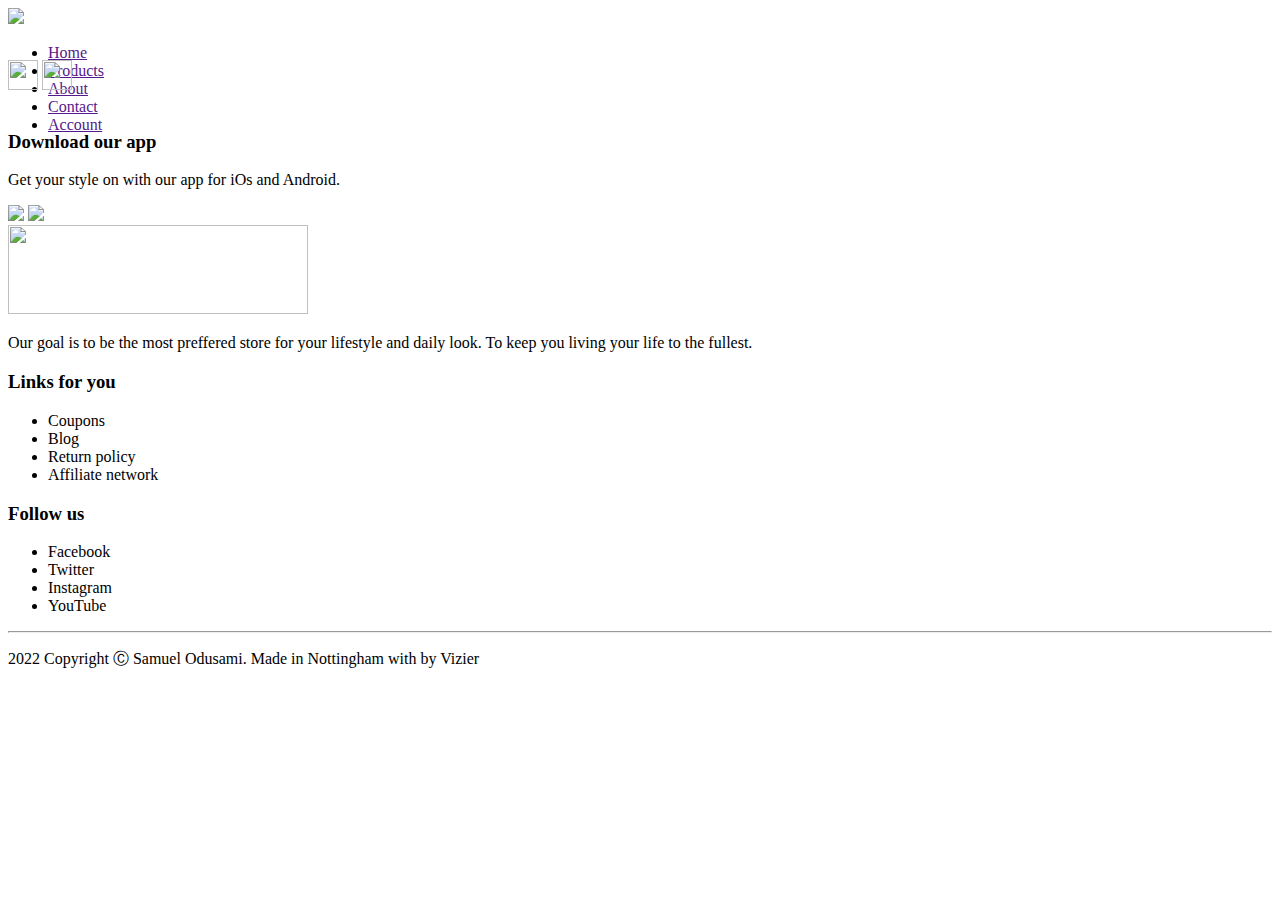
==== account.html @ 5e17d558 "changed the homepage image and added acount page and css" ====
<!DOCTYPE html>
<html lang="en">
<head>
    <meta charset="UTF-8">
    <meta name="viewport" content="width=device=width" initial-scale="1.0">
    <meta http-equiv="X-UA-Compatible" content="IE=edge">
    <meta name="viewport" content="width=device-width, initial-scale=1.0">
    <title>All Products - Tilapia </title>
    <link rel="stylesheet" href="../eCommerce website/CSS/style.css">
    <link rel="preconnect" href="https://fonts.googleapis.com">
<link rel="preconnect" href="https://fonts.gstatic.com" crossorigin>
<link href="https://fonts.googleapis.com/css2?family=Abel&display=swap" rel="stylesheet">
<link href="https://cdn.lineicons.com/3.0/lineicons.css" rel="stylesheet">
<link rel="stylesheet" href="https://fonts.googleapis.com/css2?family=Material+Symbols+Outlined:opsz,wght,FILL,GRAD@48,400,0,0" />
<script src="https://kit.fontawesome.com/a1cb300b81.js" crossorigin="anonymous"></script>
</head>
<body>

<!----header-->
<div class="container">
<div class="navbar">
<div class="logo">
<img src="../eCommerce website/Images/logo-main.png" width="125px">

</div>
<nav>
<ul id="MenuItems">
<li><a href="">Home</a></li>
<li><a href="">Products</a></li>
<li><a href="">About</a></li>
<li><a href="">Contact</a></li>
<li><a href="">Account</a></li>

</ul>

</nav>

<img src="../eCommerce website/Images/cart.png" width="30px" height="30px">
<img src="../eCommerce website/Images/menu.png" class="menu-icon" onclick="menutoggle()"
width="30px" height="30px">
</div>
</div>

<!--------Account Page-------->

<div class="account-page">

    <div class="container">
<div class="row">
<div class="col-2">
    <img src="../eCommerce website/Images/style.png" alt="" width="100%">
</div>

<div class="col-2">
    <div class="form-container">

    </div>
</div>

</div>

    </div>

</div>





<!--------Footer-------->

<div class="footer">
    <div class="container">
        <div class="row">
            <div class="footer-col-1">
                <h3>Download our app</h3>
                <p>Get your style on with our app for iOs and Android.</p>
            <div class="app-logo">
                <img src="../eCommerce website/Images/play-store.png">
                <img src="../eCommerce website/Images/app-store.png">
            </div>
            </div>
            <div class="footer-col-2">
            <img src="../eCommerce website/Images/logo22.png" width="300px" height="89px">
                <p>Our goal is to be the most preffered store for your lifestyle and daily look. To keep you living your life to the fullest.</p>
            </div>
            <div class="footer-col-3">
                <h3>Links for you</h3>
                <ul>
                    <li>Coupons</li>
                    <li>Blog</li>
                    <li>Return policy</li>
                    <li>Affiliate network</li>


                </ul>
            </div>

            <div class="footer-col-4">
                <h3>Follow us</h3>
                <ul>
                    <li>Facebook</li>
                    <li>Twitter</li>
                    <li>Instagram</li>
                    <li>YouTube</li>


                </ul>
            </div>

        </div>
        <hr>
        <p class="copyright">2022 Copyright Ⓒ Samuel Odusami. Made in Nottingham with <i class="fa-solid fa-heart"></i> by Vizier</p>
    </div>
</div>


<!-------------javascript for Menue Toggle-------------->

<script>

var MenuItems = document.getElementById("MenuItems");

MenuItems.style.maxHeight = "0px";

function menutoggle(){
    if(MenuItems.style.maxHeight == "0px")
    {
        MenuItems.style.maxHeight = "200px";
    }
    else
    {
        MenuItems.style.maxHeight = "0px";
    }
}



</script>

</body>
</html>
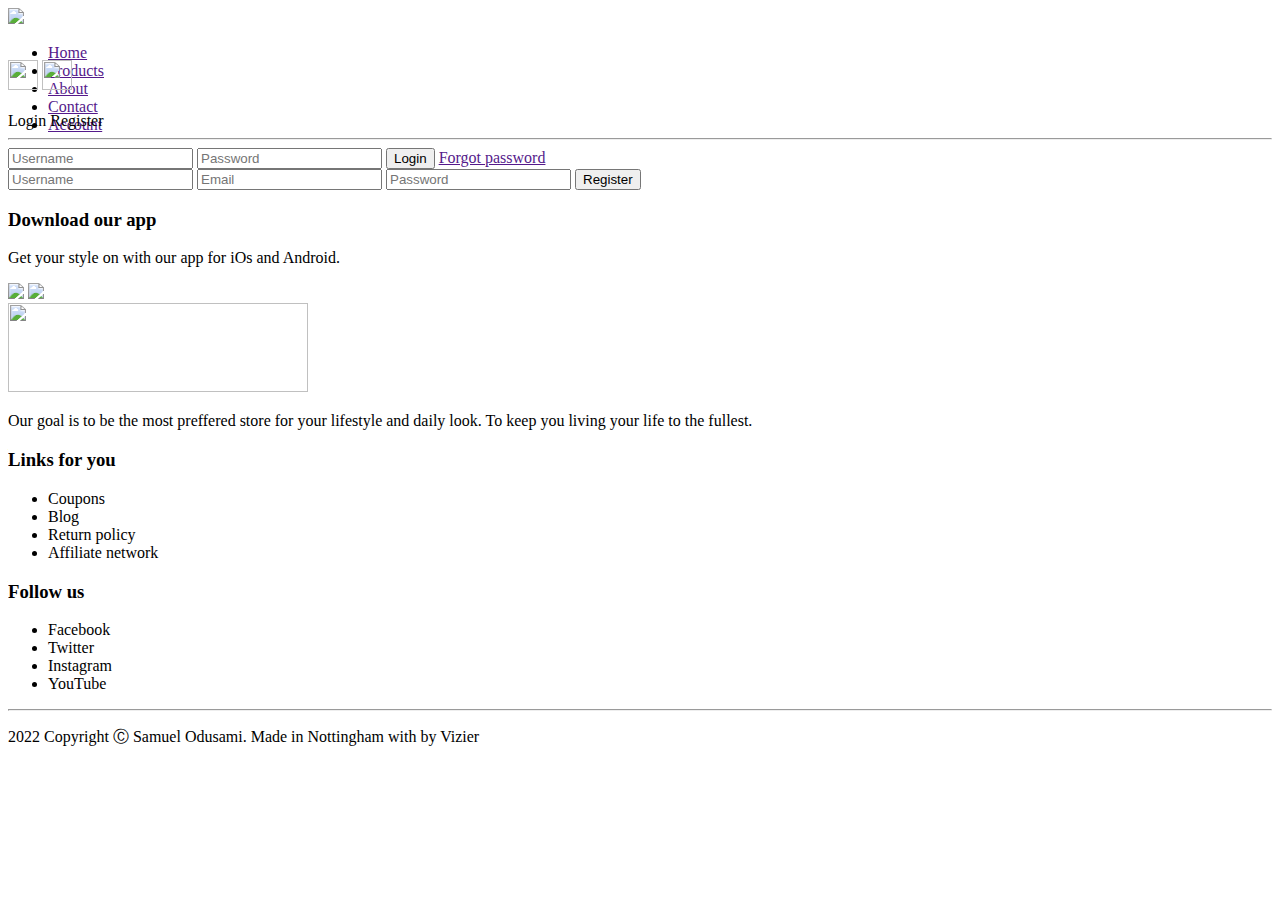
==== commit be162b70: "finished the scripts and pages" ====
--- a/account.html
+++ b/account.html
@@ -53,6 +53,25 @@
 
 <div class="col-2">
     <div class="form-container">
+        <div class="form-btn">
+            <span onclick="login()">Login</span>
+            <span onclick="register()">Register</span>
+           <hr id="Indicator"> 
+
+        </div>
+<form id="LoginForm">
+    <input type="text" placeholder="Username">
+    <input type="passwprd" placeholder="Password">
+    <button type="submit" class="btn">Login</button>
+    <a href="">Forgot password</a>
+</form>
+
+<form id="RegForm">
+    <input type="text" placeholder="Username">
+    <input type="email" placeholder="Email">
+    <input type="passwprd" placeholder="Password">
+    <button type="submit" class="btn">Register</button>
+</form>
 
     </div>
 </div>
@@ -138,5 +157,26 @@
 
 </script>
 
+<!--------Script for Login and Register--------------->
+
+<script>
+var LoginForm = document.getElementById("LoginForm");
+var RegForm = document.getElementById("RegForm");
+var Indicator = document.getElementById("Indicator");
+
+function register(){
+    RegForm.style.transform = "translateX(0px)";
+    LoginForm.style.transform = "translateX(0px)";
+    Indicator.style.transform = "translateX(100px)";
+}
+
+function login(){
+    RegForm.style.transform = "translateX(300px)";
+    LoginForm.style.transform = "translateX(300px)";
+    Indicator.style.transform = "translateX(0px)";
+}
+
+</script>
+
 </body>
 </html>